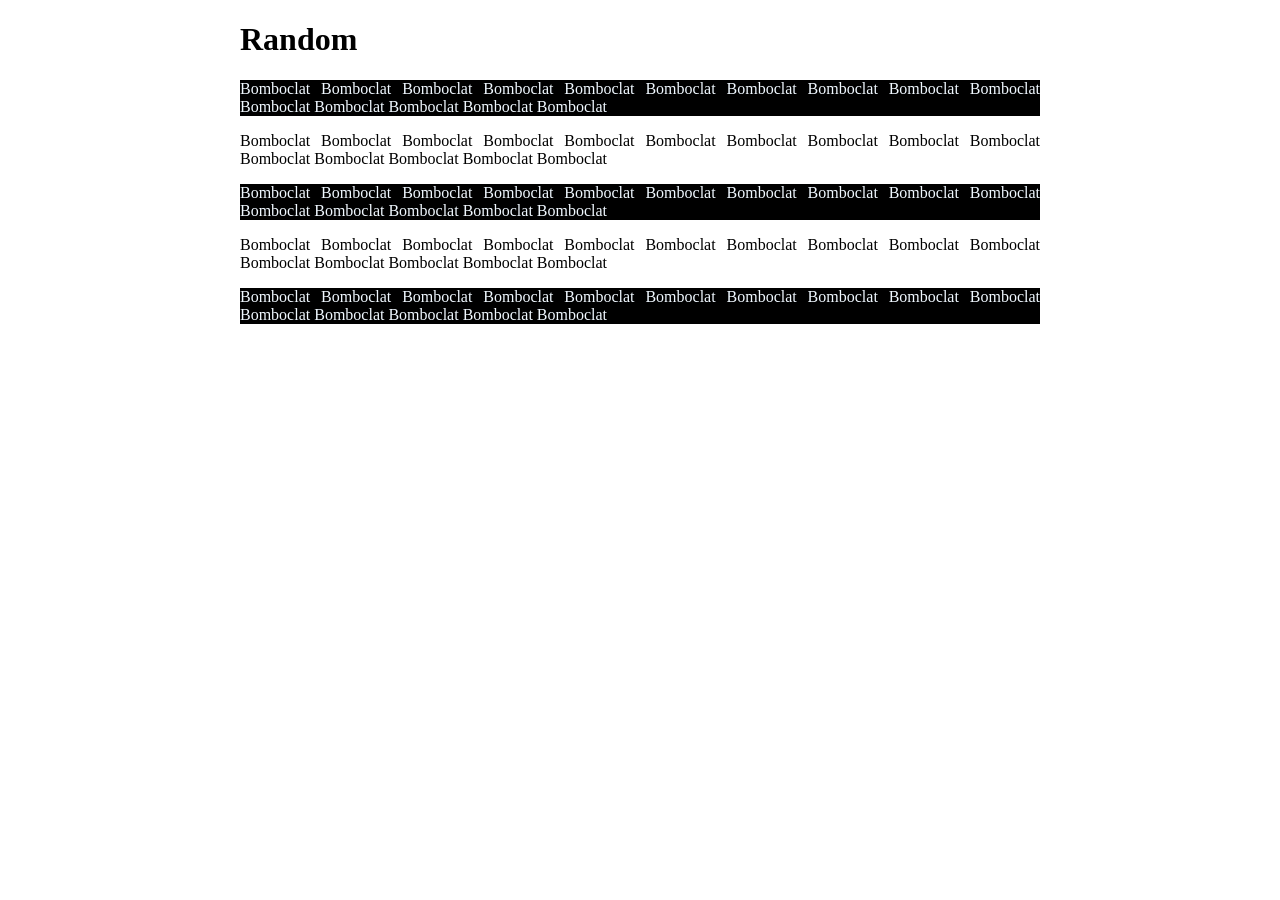
==== 1. staticky_web/moje_projekty/learning/index.html @ 5c05d06e "Hodně věcí" ====
<!DOCTYPE html>
<html lang="cs">
<head>
    <meta charset="UTF-8">
    <meta name="viewport" content="width=device-width, initial-scale=1.0">
    <title>Random</title>
    <link rel="stylesheet" href="styles.css">
</head>
<body>
    <h1>Random</h1>

    <p class="cerna">Bomboclat Bomboclat Bomboclat Bomboclat Bomboclat Bomboclat Bomboclat Bomboclat Bomboclat Bomboclat Bomboclat Bomboclat Bomboclat Bomboclat Bomboclat</p>

    <p>Bomboclat Bomboclat Bomboclat Bomboclat Bomboclat Bomboclat Bomboclat Bomboclat Bomboclat Bomboclat Bomboclat Bomboclat Bomboclat Bomboclat Bomboclat</p>

    <p class="cerna">Bomboclat Bomboclat Bomboclat Bomboclat Bomboclat Bomboclat Bomboclat Bomboclat Bomboclat Bomboclat Bomboclat Bomboclat Bomboclat Bomboclat Bomboclat</p>

    <p>Bomboclat Bomboclat Bomboclat Bomboclat Bomboclat Bomboclat Bomboclat Bomboclat Bomboclat Bomboclat Bomboclat Bomboclat Bomboclat Bomboclat Bomboclat</p>

    <p class="cerna">Bomboclat Bomboclat Bomboclat Bomboclat Bomboclat Bomboclat Bomboclat Bomboclat Bomboclat Bomboclat Bomboclat Bomboclat Bomboclat Bomboclat Bomboclat</p>
</body>
</html>
---- 1. staticky_web/moje_projekty/learning/styles.css ----
body {
    max-width: 800px;
    margin:auto;
}

p {
    text-align: justify;
}

.cerna {
    color:aliceblue;
    background-color: black;
}
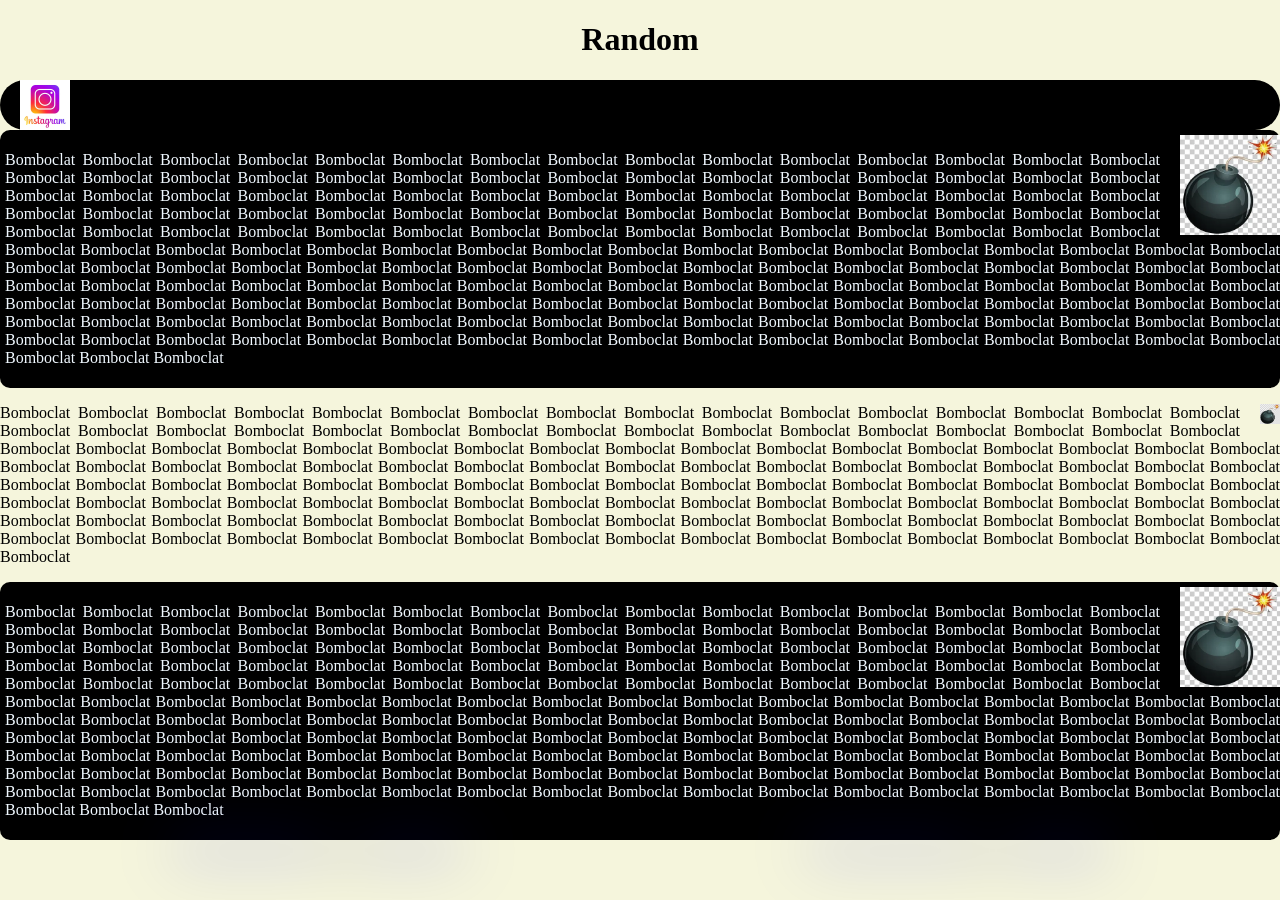
==== commit d4351cb7: "New Changes" ====
--- a/1. staticky_web/moje_projekty/learning/index.html
+++ b/1. staticky_web/moje_projekty/learning/index.html
@@ -3,20 +3,32 @@
 <head>
     <meta charset="UTF-8">
     <meta name="viewport" content="width=device-width, initial-scale=1.0">
+    <meta http-equiv="Cache-Control" content="no-store, no-cache, must-revalidate">   
     <title>Random</title>
     <link rel="stylesheet" href="styles.css">
 </head>
 <body>
     <h1>Random</h1>
 
-    <p class="cerna">Bomboclat Bomboclat Bomboclat Bomboclat Bomboclat Bomboclat Bomboclat Bomboclat Bomboclat Bomboclat Bomboclat Bomboclat Bomboclat Bomboclat Bomboclat</p>
-
-    <p>Bomboclat Bomboclat Bomboclat Bomboclat Bomboclat Bomboclat Bomboclat Bomboclat Bomboclat Bomboclat Bomboclat Bomboclat Bomboclat Bomboclat Bomboclat</p>
-
-    <p class="cerna">Bomboclat Bomboclat Bomboclat Bomboclat Bomboclat Bomboclat Bomboclat Bomboclat Bomboclat Bomboclat Bomboclat Bomboclat Bomboclat Bomboclat Bomboclat</p>
-
-    <p>Bomboclat Bomboclat Bomboclat Bomboclat Bomboclat Bomboclat Bomboclat Bomboclat Bomboclat Bomboclat Bomboclat Bomboclat Bomboclat Bomboclat Bomboclat</p>
-
-    <p class="cerna">Bomboclat Bomboclat Bomboclat Bomboclat Bomboclat Bomboclat Bomboclat Bomboclat Bomboclat Bomboclat Bomboclat Bomboclat Bomboclat Bomboclat Bomboclat</p>
+    <div id="nav">
+        <a href="https://Instagram.com">
+            <img src="img/instagram.webp" alt="Instagram" width="50" height="50">
+        </a>   
+    </div>
+    <div class="cerna">
+        <img class="vpravo" src="img/bomb.webp" alt="bomb" width="100px" height="100px" >
+        <p>Bomboclat Bomboclat Bomboclat Bomboclat Bomboclat Bomboclat Bomboclat Bomboclat Bomboclat Bomboclat Bomboclat Bomboclat Bomboclat Bomboclat Bomboclat Bomboclat Bomboclat Bomboclat Bomboclat Bomboclat Bomboclat Bomboclat Bomboclat Bomboclat Bomboclat Bomboclat Bomboclat Bomboclat Bomboclat Bomboclat Bomboclat Bomboclat Bomboclat Bomboclat Bomboclat Bomboclat Bomboclat Bomboclat Bomboclat Bomboclat Bomboclat Bomboclat Bomboclat Bomboclat Bomboclat Bomboclat Bomboclat Bomboclat Bomboclat Bomboclat Bomboclat Bomboclat Bomboclat Bomboclat Bomboclat Bomboclat Bomboclat Bomboclat Bomboclat Bomboclat Bomboclat Bomboclat Bomboclat Bomboclat Bomboclat Bomboclat Bomboclat Bomboclat Bomboclat Bomboclat Bomboclat Bomboclat Bomboclat Bomboclat Bomboclat Bomboclat Bomboclat Bomboclat Bomboclat Bomboclat Bomboclat Bomboclat Bomboclat Bomboclat Bomboclat Bomboclat Bomboclat Bomboclat Bomboclat Bomboclat Bomboclat Bomboclat Bomboclat Bomboclat Bomboclat Bomboclat Bomboclat Bomboclat Bomboclat Bomboclat Bomboclat Bomboclat Bomboclat Bomboclat Bomboclat Bomboclat Bomboclat Bomboclat Bomboclat Bomboclat Bomboclat Bomboclat Bomboclat Bomboclat Bomboclat Bomboclat Bomboclat Bomboclat Bomboclat Bomboclat Bomboclat Bomboclat Bomboclat Bomboclat Bomboclat Bomboclat Bomboclat Bomboclat Bomboclat Bomboclat Bomboclat Bomboclat Bomboclat Bomboclat Bomboclat Bomboclat Bomboclat Bomboclat Bomboclat Bomboclat Bomboclat Bomboclat Bomboclat Bomboclat Bomboclat Bomboclat Bomboclat Bomboclat Bomboclat Bomboclat Bomboclat Bomboclat Bomboclat Bomboclat Bomboclat Bomboclat Bomboclat Bomboclat Bomboclat Bomboclat Bomboclat Bomboclat Bomboclat Bomboclat Bomboclat Bomboclat Bomboclat Bomboclat Bomboclat Bomboclat Bomboclat Bomboclat Bomboclat Bomboclat Bomboclat Bomboclat Bomboclat Bomboclat Bomboclat Bomboclat</p>
+    </div>
+    <div>
+        <img class="vpravo" src="img/bomb.webp" alt="bomb" width="20px" height="20px" >
+        <p>Bomboclat Bomboclat Bomboclat Bomboclat Bomboclat Bomboclat Bomboclat Bomboclat Bomboclat Bomboclat Bomboclat Bomboclat Bomboclat Bomboclat Bomboclat Bomboclat Bomboclat Bomboclat Bomboclat Bomboclat Bomboclat Bomboclat Bomboclat Bomboclat Bomboclat Bomboclat Bomboclat Bomboclat Bomboclat Bomboclat Bomboclat Bomboclat Bomboclat Bomboclat Bomboclat Bomboclat Bomboclat Bomboclat Bomboclat Bomboclat Bomboclat Bomboclat Bomboclat Bomboclat Bomboclat Bomboclat Bomboclat Bomboclat Bomboclat Bomboclat Bomboclat Bomboclat Bomboclat Bomboclat Bomboclat Bomboclat Bomboclat Bomboclat Bomboclat Bomboclat Bomboclat Bomboclat Bomboclat Bomboclat Bomboclat Bomboclat Bomboclat Bomboclat Bomboclat Bomboclat Bomboclat Bomboclat Bomboclat Bomboclat Bomboclat Bomboclat Bomboclat Bomboclat Bomboclat Bomboclat Bomboclat Bomboclat Bomboclat Bomboclat Bomboclat Bomboclat Bomboclat Bomboclat Bomboclat Bomboclat Bomboclat Bomboclat Bomboclat Bomboclat Bomboclat Bomboclat Bomboclat Bomboclat Bomboclat Bomboclat Bomboclat Bomboclat Bomboclat Bomboclat Bomboclat Bomboclat Bomboclat Bomboclat Bomboclat Bomboclat Bomboclat Bomboclat Bomboclat Bomboclat Bomboclat Bomboclat Bomboclat Bomboclat Bomboclat Bomboclat Bomboclat Bomboclat Bomboclat Bomboclat Bomboclat Bomboclat Bomboclat Bomboclat Bomboclat Bomboclat Bomboclat Bomboclat Bomboclat Bomboclat Bomboclat</p>
+    </div>
+    <div class="cerna">
+        <img class="vpravo" src="img/bomb.webp" alt="bomb" width="100px" height="100px" >
+        <p>Bomboclat Bomboclat Bomboclat Bomboclat Bomboclat Bomboclat Bomboclat Bomboclat Bomboclat Bomboclat Bomboclat Bomboclat Bomboclat Bomboclat Bomboclat Bomboclat Bomboclat Bomboclat Bomboclat Bomboclat Bomboclat Bomboclat Bomboclat Bomboclat Bomboclat Bomboclat Bomboclat Bomboclat Bomboclat Bomboclat Bomboclat Bomboclat Bomboclat Bomboclat Bomboclat Bomboclat Bomboclat Bomboclat Bomboclat Bomboclat Bomboclat Bomboclat Bomboclat Bomboclat Bomboclat Bomboclat Bomboclat Bomboclat Bomboclat Bomboclat Bomboclat Bomboclat Bomboclat Bomboclat Bomboclat Bomboclat Bomboclat Bomboclat Bomboclat Bomboclat Bomboclat Bomboclat Bomboclat Bomboclat Bomboclat Bomboclat Bomboclat Bomboclat Bomboclat Bomboclat Bomboclat Bomboclat Bomboclat Bomboclat Bomboclat Bomboclat Bomboclat Bomboclat Bomboclat Bomboclat Bomboclat Bomboclat Bomboclat Bomboclat Bomboclat Bomboclat Bomboclat Bomboclat Bomboclat Bomboclat Bomboclat Bomboclat Bomboclat Bomboclat Bomboclat Bomboclat Bomboclat Bomboclat Bomboclat Bomboclat Bomboclat Bomboclat Bomboclat Bomboclat Bomboclat Bomboclat Bomboclat Bomboclat Bomboclat Bomboclat Bomboclat Bomboclat Bomboclat Bomboclat Bomboclat Bomboclat Bomboclat Bomboclat Bomboclat Bomboclat Bomboclat Bomboclat Bomboclat Bomboclat Bomboclat Bomboclat Bomboclat Bomboclat Bomboclat Bomboclat Bomboclat Bomboclat Bomboclat Bomboclat Bomboclat Bomboclat Bomboclat Bomboclat Bomboclat Bomboclat Bomboclat Bomboclat Bomboclat Bomboclat Bomboclat Bomboclat Bomboclat Bomboclat Bomboclat Bomboclat Bomboclat Bomboclat Bomboclat Bomboclat Bomboclat Bomboclat Bomboclat Bomboclat Bomboclat Bomboclat Bomboclat Bomboclat Bomboclat Bomboclat Bomboclat Bomboclat Bomboclat Bomboclat Bomboclat Bomboclat Bomboclat Bomboclat Bomboclat Bomboclat Bomboclat Bomboclat Bomboclat Bomboclat Bomboclat Bomboclat</p>
+    </div>
+<div id="gifs">
+    <div class="tenor-gif-embed" data-postid="6443629377787441629" data-share-method="host" data-aspect-ratio="0.524096" data-width="25%"><a href="https://tenor.com/view/good-boy-bad-boy-mommy-mmmm-bugburger2-gif-6443629377787441629">Good Boy Bad Boy GIF</a>from <a href="https://tenor.com/search/good+boy-gifs">Good Boy GIFs</a></div> <script type="text/javascript" async src="https://tenor.com/embed.js"></script>
+    <div class="tenor-gif-embed" data-postid="16271990374721637560" data-share-method="host" data-aspect-ratio="1.05508" data-width="25%"><a href="https://tenor.com/view/frieren-good-boy-dog-gif-16271990374721637560">Frieren Good Boy Sticker</a>from <a href="https://tenor.com/search/frieren-stickers">Frieren Stickers</a></div> <script type="text/javascript" async src="https://tenor.com/embed.js"></script>       
+</div>
 </body>
-</html>
--- a/1. staticky_web/moje_projekty/learning/styles.css
+++ b/1. staticky_web/moje_projekty/learning/styles.css
@@ -1,13 +1,66 @@
 body {
-    max-width: 800px;
+    max-width: 1800px;
     margin:auto;
+    background-color: beige;
 }
 
+h1 {
+    text-align: center;
+    position: sticky;
+    top: 20px;
+}
 p {
     text-align: justify;
+    padding-left: 15px 30px;
 }
 
 .cerna {
     color:aliceblue;
     background-color: black;
+    padding-top: 5px;
+    padding-bottom: 5px;
+    padding-left: 5px;
+    border-radius: 10px;
+
+}
+
+img {
+    padding-left: 20px;
+}
+
+.vpravo {
+    float: right;
+}
+
+.vlevo {
+    float: left;
+}
+
+#nav {
+    border-radius: 30px;
+    background-color:black;
+    height: 50px;
+}
+
+@keyframes flash {
+    0%, 49% { background-color: red; }
+    50%, 100% { background-color: blue; }
+  }
+  
+  body {
+    animation: flash 1s infinite;
+  }   
+
+#gifs {
+    display: flex;
+    justify-content: space-around;
+}
+
+.tenor-gif-embed {
+    filter: blur(30px); 
+    transition: filter 0.3s ease-in-out; 
+  }
+  
+.tenor-gif-embed:hover {
+    filter: blur(0px);
 }
